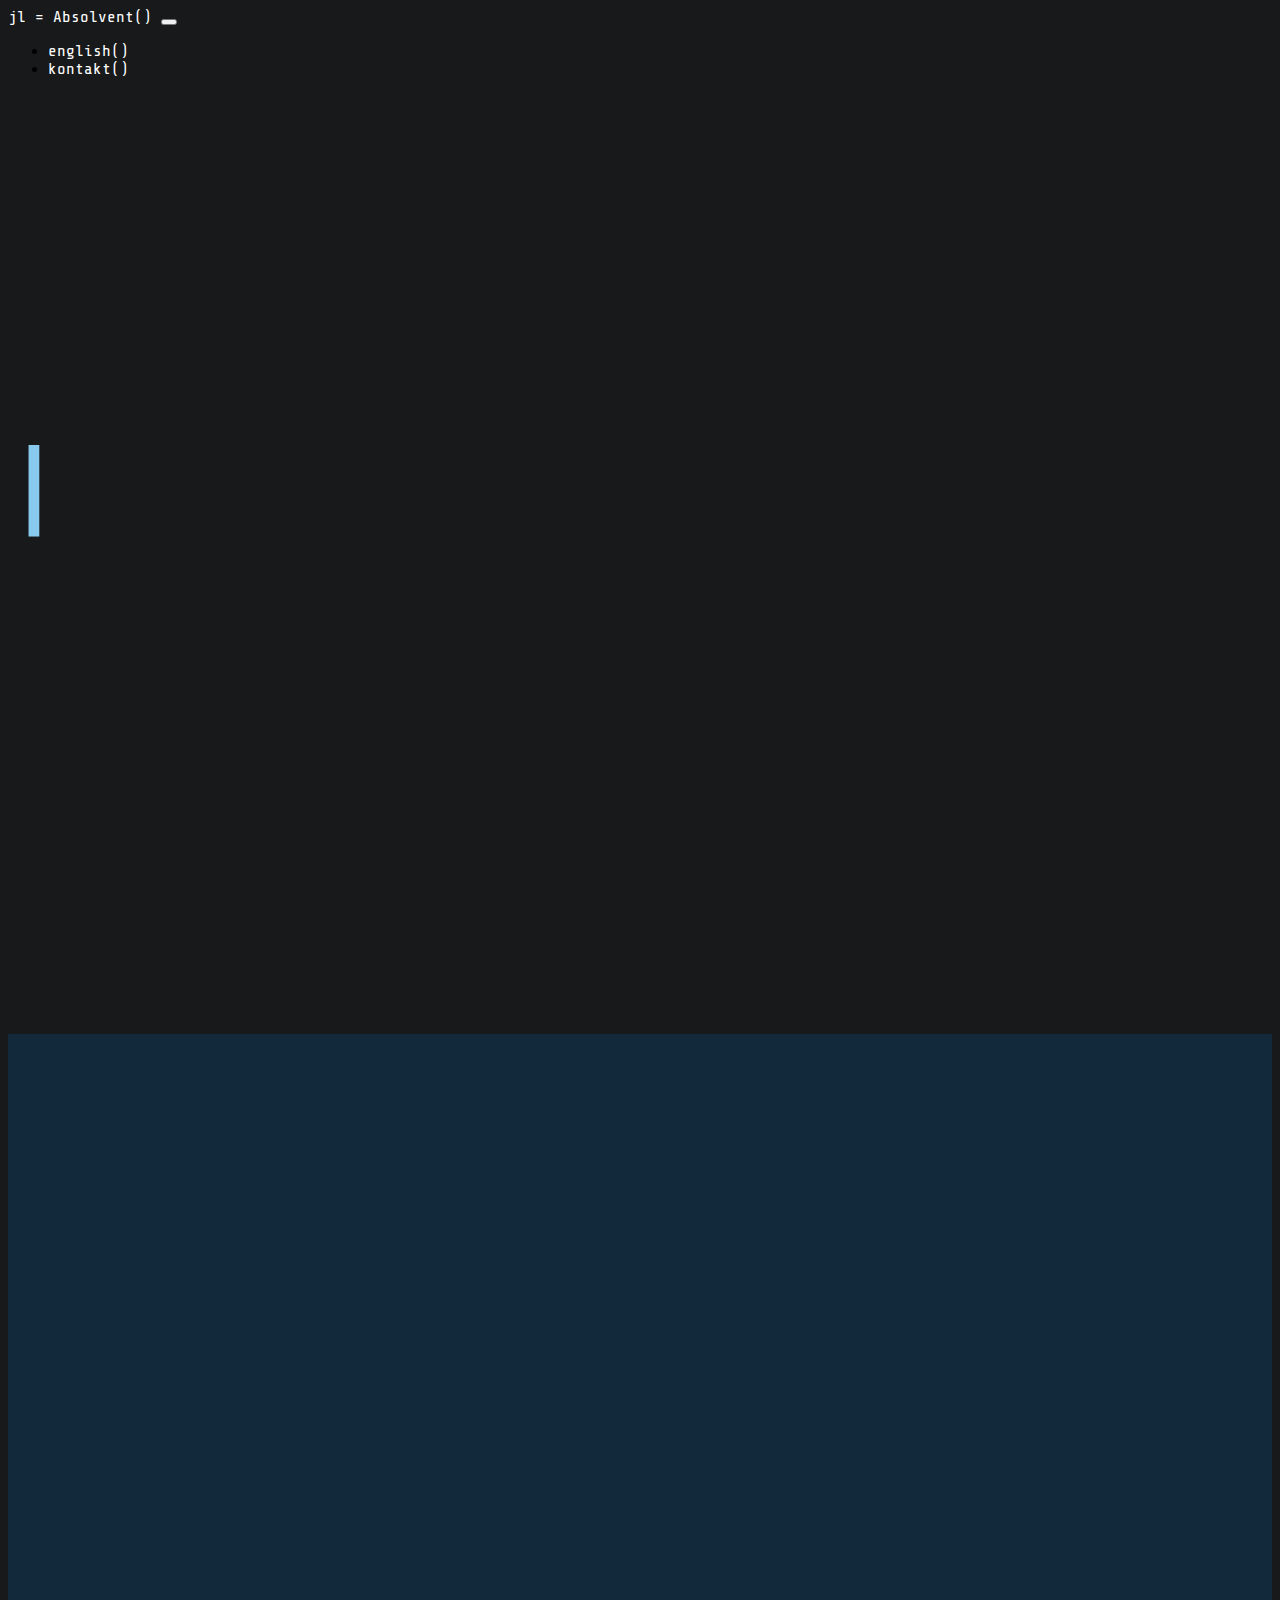
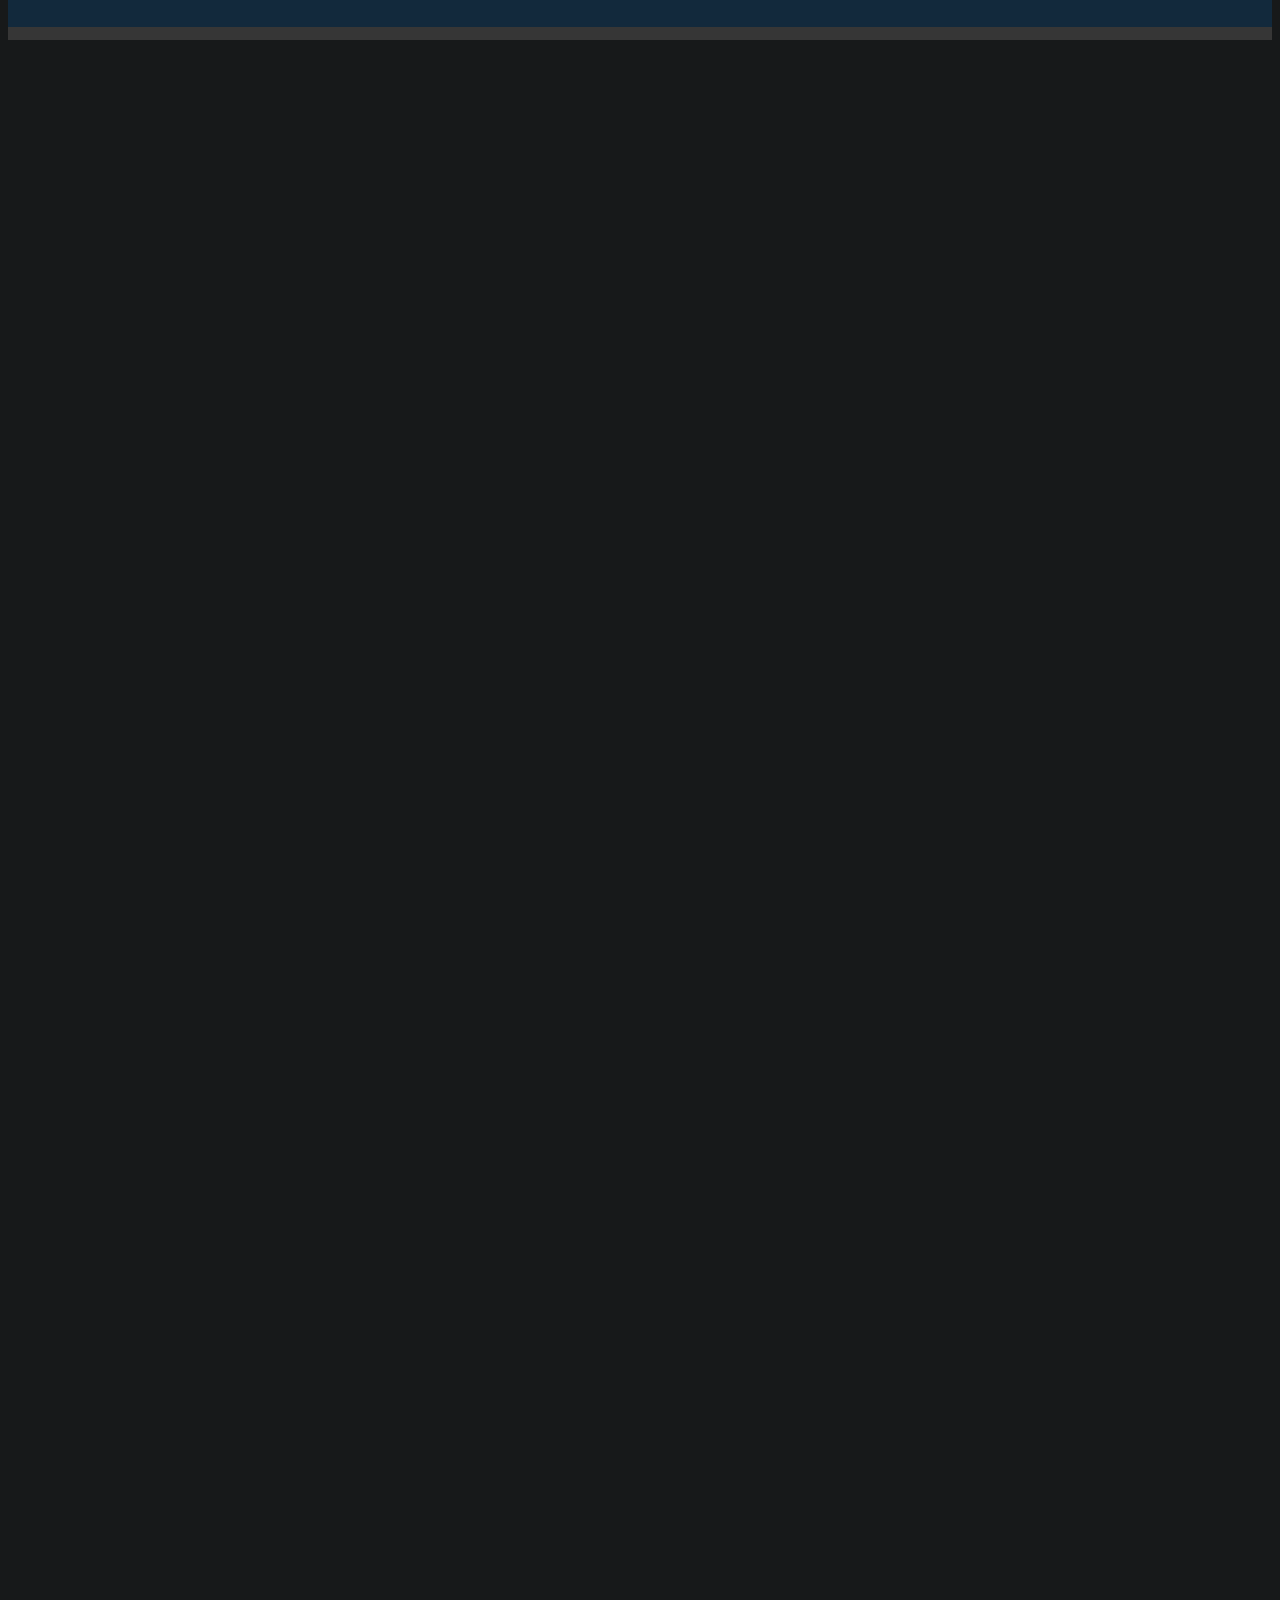
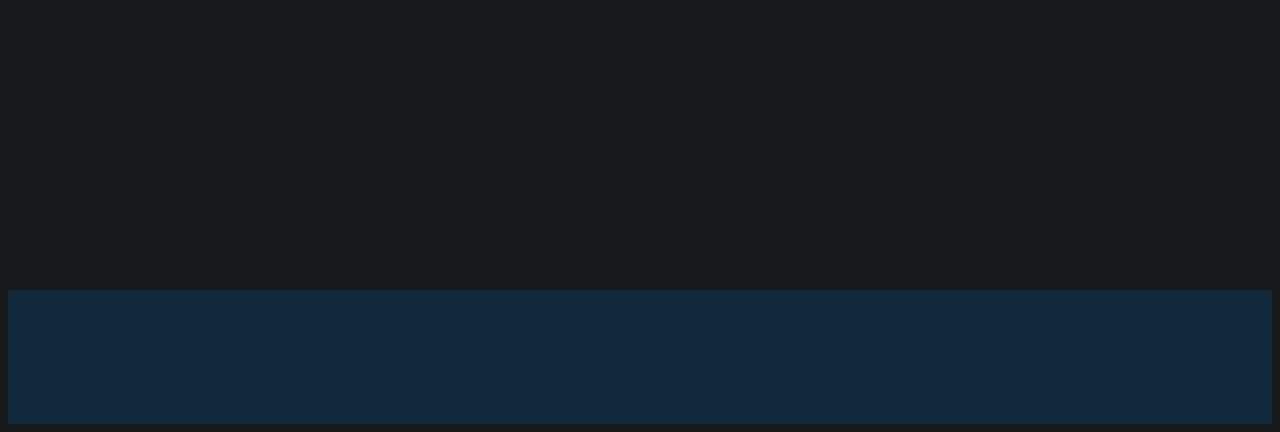
==== index.html @ 4d8954fe "add html, css and js" ====
<!DOCTYPE html>
<html lang="en">
<head>
    <meta charset="UTF-8">
    <meta name="viewport" content="width=device-width, initial-scale=1.0">
    <title>Jorge Lobaton | Python Entwickler</title>
    <link rel="preconnect" href="https://fonts.googleapis.com">
    <link rel="preconnect" href="https://fonts.gstatic.com" crossorigin>
    <link href="https://fonts.googleapis.com/css2?family=IBM+Plex+Mono:wght@400;700&family=Share+Tech+Mono&display=swap" rel="stylesheet">
    <link href="https://cdn.jsdelivr.net/npm/bootstrap@5.3.2/dist/css/bootstrap.min.css" rel="stylesheet" integrity="sha384-T3c6CoIi6uLrA9TneNEoa7RxnatzjcDSCmG1MXxSR1GAsXEV/Dwwykc2MPK8M2HN" crossorigin="anonymous">
    <link rel="stylesheet" href="./cv.css">
</head>
<body>
    <nav class="navbar fixed-top navbar-expand-sm navbar-trans" id="navbar">
        <div class="container">
          <a class="navbar-brand" href="index.html"><span class="python-variable">jl</span> = <span class="python-class-name">Absolvent</span><span class="parenthesis">()</span></a>
          <button class="navbar-toggler" type="button" data-bs-toggle="collapse" data-bs-target="#navbarNav" aria-controls="navbarNav" aria-expanded="false" aria-label="Toggle navigation">
            <span class="navbar-toggler-icon"></span>
          </button>
          <div class="collapse navbar-collapse" id="navbarNav">
            <ul class="navbar-nav">
              <li class="nav-item">
                <a class="nav-link active" href="#"><span class="python-function-name">english</span><span class="parenthesis">()</span></a>
              </li>
              <li class="nav-item">
                <a class="nav-link active" href="https://www.linkedin.com/in/jorge-lobaton"><span class="python-function-name">kontakt</span><span class="parenthesis">()</span></a>
              </li>
            </ul>
          </div>
        </div>
      </nav>

    <section id="main" class="container-fluid">
        <div class="container">
            <h1><span id="initial-cursor-title"></span>Jorge Lobaton</h1>
            <h2 id="subtitle">B.Sc. Elektro- und Informationstechnik</h2>
            <h2 id="schwerpunkt">Schwerpunkt: Machine Learning</h2>
        </div>
    </section>

    <section id="cv">
        <section id="section-person">
        <div class="container">
            <div class="row">
                <div class="col-md-2">
                </div>
                <div class="col-md-10">
                    <pre><code class="code-person">
        <span class="python-class">class</span> <span class="python-class-name">Person</span>():
            <span class="python-function">def</span> <span class="python-function-name">__init__</span>(<span class="python-self">self</span>) -&gt; <span class="python-type">None</span>:
                <span class="python-self">self</span>.<span class="python-attribute">ifw</span> = <span class="python-self">self</span>.<span class="python-class-name">Berufserfahrung</span>().<span class="python-class-name">HiWI_AM_IFW</span>()
                <span class="python-self">self</span>.<span class="python-attribute">iag</span> = <span class="python-self">self</span>.<span class="python-class-name">Berufserfahrung</span>().<span class="python-class-name">HIWI_AM_IAG</span>()
                <span class="python-self">self</span>.<span class="python-attribute">praktikant</span> = <span class="python-self">self</span>.<span class="python-class-name">Berufserfahrung</span>().<span class="python-class-name">Praktikant</span>()
                <span class="python-self">self</span>.<span class="python-attribute">master</span> = <span class="python-self">self</span>.<span class="python-class-name">Bildungsweg</span>().<span class="python-class-name">Master_of_Science</span>()
                <span class="python-self">self</span>.<span class="python-attribute">bachelor</span> = <span class="python-self">self</span>.<span class="python-class-name">Bildungsweg</span>().<span class="python-class-name">Bachelor_of_Science</span>()
                <span class="python-self">self</span>.<span class="python-attribute">t_kurs</span> = <span class="python-self">self</span>.<span class="python-class-name">Bildungsweg</span>().<span class="python-class-name">T_Kurs</span>()
                <span class="python-self">self</span>.<span class="python-attribute">faehigkeiten</span> = [
                    <span class="python-string">"python"</span>,
                    <span class="python-string">"artificial intelligence"</span>,
                    <span class="python-string">"machine learning"</span>,
                    <span class="python-string">"deep learning"</span>,
                    <span class="python-string">"bioinformatik"</span>,
                    <span class="python-string">"pytorch"</span>,
                    <span class="python-string">"pandas"</span>,
                    <span class="python-string">"super resolution"</span>,
                    <span class="python-string">"anomalie erkennung"</span>,
                    <span class="python-string">"html"</span>,
                    <span class="python-string">"css"</span>,
                    <span class="python-string">"oeffentliches reden"</span>,
                ]
                <span class="python-self">self</span>.<span class="python-attribute">sprachen</span> = {
                    <span class="python-string">"deutsch"</span>: <span class="python-string">"Verhandlungssicher"</span>,
                    <span class="python-string">"englisch"</span>: <span class="python-string">"Verhandlungssicher"</span>,
                    <span class="python-string">"spanisch"</span>: <span class="python-string">"Muttersprache"</span>,
                    <span class="python-string">"franzoesisch"</span>: <span class="python-string">"Grundkenntnisse"</span>,
                }
                    </code></pre>
                </div>
            </div>
        </div>
        </section>
        <section id="section-beruf">
        <div class="container">
            <div class="berufserfahrung">
                <div class="row">
                    <div class="col-md-3">
                        <pre><code class="code-import"><span class="python-keyword">from</span> <span class="python-class-name">datetime</span> <span class="python-keyword">import</span> <span class="python-class-name">date</span>
                        </code></pre> 
                    </div>
                    <div class="col-md-9">
                        <pre><code class="code-beruf"><span class="python-class">class</span> <span class="python-class-name">Berufserfahrung</span>():
    <span class="python-function">def</span> <span class="python-function-name">__init__</span>(<span class="python-self">self</span>) -> <span class="python-type">None</span>:
        <span class="python-keyword">pass</span>
                        </code></pre>
                    </div>
                </div>
                <div class="row">
                    <div class="col-md-3 date-ifw">
                        <pre><code class="code-date-ifw">
<span class="python-variable">jl</span>.<span class="python-variable">ifw</span>.von = <span class="python-func-call">date</span>(2023, 7)
<span class="python-variable">jl</span>.<span class="python-variable">ifw</span>.bis = <span class="python-func-call">date</span>.<span class="python-function-name">today</span>()
                        </code></pre>
                    </div>
                    <div class="col-md-9">
                        <pre><code class="code-ifw">
    <span class="python-class">class</span> <span class="python-class-name">HiWI_AM_IFW</span>():
        <span class="python-function">def</span> <span class="python-function-name">__init__</span>(<span class="python-self">self</span>) -> <span class="python-type">None</span>:
            <span class="python-self">self</span>.<span class="python-attribute">arbeitgeber</span> = <span class="python-string">"Institut für Fertigungstechnik und Werkzeugmaschinen, Leibniz 
                Universität Hannover"</span>
            <span class="python-self">self</span>.<span class="python-attribute">taetigkeit</span> = <span class="python-list">[</span>
                <span class="python-string">"Training und Optimierung neuronaler Netze zur Anomalie-Erkennung"</span>,
                <span class="python-string">"Bedienung von CNC-Fräsmaschinen"</span>
            <span class="python-list">]</span>
                        </code></pre>
                    </div>
                </div>
                <div class="row">
                    <div class="col-md-3 date-iag">
                        <pre><code class="code-date-iag">
<span class="python-variable">jl</span>.<span class="python-variable">iag</span>.von = <span class="python-func-call">date</span>(2021, 9)
<span class="python-variable">jl</span>.<span class="python-variable">iag</span>.bis = <span class="python-func-call">date</span>(2023, 3)
                        </code></pre>
                    </div>
                    <div class="col-md-9">
                        <pre><code class="code-iag">
    <span class="python-class">class</span> <span class="python-class-name">HIWI_AM_IAG</span>():
        <span class="python-function">def</span> <span class="python-function-name">__init__</span>(<span class="python-self">self</span>) -> <span class="python-type">None</span>:
            <span class="python-self">self</span>.<span class="python-attribute">arbeitgeber</span> = <span class="python-string">"Institut für Algebraische Geometrie, Leibniz Universität Hannover"</span>
            <span class="python-self">self</span>.<span class="python-attribute">taetigkeit</span> = <span class="python-list">[</span>
                <span class="python-string">"Betreuung von Tutorien im Erstsemester-Vorkurs"</span>,
                <span class="python-string">"Korrektur von Klausuren der Mathematik I und II für Ingenieure"</span>
            <span class="python-list">]</span>
                        </code></pre>
                    </div>
                </div>
                <div class="row">
                    <div class="col-md-3 date-prak">
                        <pre><code class="code-date-prak">
<span class="python-variable">jl</span>.<span class="python-variable">praktikant</span>.von = <span class="python-func-call">date</span>(2022, 9)
<span class="python-variable">jl</span>.<span class="python-variable">parktikant</span>.bis = <span class="python-func-call">date</span>(2022, 11)
                        </code></pre>
                    </div>
                    <div class="col-md-9">
                        <pre><code class="code-prak">
    <span class="python-class">class</span> <span class="python-class-name">Praktikant</span>():
        <span class="python-function">def</span> <span class="python-function-name">__init__</span>(<span class="python-self">self</span>) -> <span class="python-type">None</span>:
            <span class="python-self">self</span>.<span class="python-attribute">arbeitgeber</span> = <span class="python-string">"MediTECH Electronic GmbH"</span>
            <span class="python-self">self</span>.<span class="python-attribute">taetigkeit</span> = <span class="python-list">[</span>
                <span class="python-string">"Reparatur und Instandhaltung medizinischer Geräte"</span>
            <span class="python-list">]</span>
                        </code></pre>   
                    </div>
                </div>
            </div>
            <div class="bildungsweg">
                <div class="row">
                    <div class="col-md-3">
                        <pre><code></code></pre>
                    </div>
                    <div class="col-md-9">
                        <pre><code class="code-bildung">
<span class="python-class">class</span> <span class="python-class-name">Bildungsweg</span>():
    <span class="python-function">def</span> <span class="python-function-name">__init__</span>(<span class="python-self">self</span>) -&gt; <span class="python-type">None</span>:
        <span class="python-keyword">pass</span>
                        </code></pre>   
                    </div>
                </div>
                <div class="row">
                    <div class="col-md-3 date-master">
                        <pre><code class="code-date-master">
<span class="python-variable">jl</span>.<span class="python-variable">master</span>.von = <span class="python-func-call">date</span>(2023, 10)
<span class="python-variable">jl</span>.<span class="python-variable">master</span>.bis = <span class="python-func-call">date</span>.<span class="python-function-name">today</span>()
                        </code></pre>
                    </div>
                    <div class="col-md-9">
                        <pre><code class="code-master">
    <span class="python-class">class</span> <span class="python-class-name">Master_of_Science</span>(<span class="python-class-inheritance">Hochschulabschluss</span>):
        <span class="python-function">def</span> <span class="python-function-name">__init__</span>(<span class="python-self">self</span>) -&gt; <span class="python-type">None</span>:
            <span class="python-self">self</span>.<span class="python-attribute">universitaet</span> = <span class="python-string">"Leibniz Universität Hannover"</span>
            <span class="python-self">self</span>.<span class="python-attribute">studiengang</span> = <span class="python-string">"Elektro- und Informationstechnik"</span>
            <span class="python-self">self</span>.<span class="python-attribute">schwerpunkt</span> = <span class="python-string">"Machine Learning"</span>
            <span class="python-self">self</span>.<span class="python-attribute">semester</span> = <span class="python-int">1</span>
                    </code></pre>   
                </div>
            </div>
            <div class="row">
                <div class="col-md-3 date-bachelor">
                    <pre><code class="code-bachelor">
<span class="python-variable">jl</span>.<span class="python-variable">bachelor</span>.von = <span class="python-func-call">date</span>(2019, 10)
<span class="python-variable">jl</span>.<span class="python-variable">bachelor</span>.bis = <span class="python-func-call">date</span>(2023, 10)
                    </code></pre>
                </div>
                <div class="col-md-9">
                    <pre><code class="code-date-bachelor">
    <span class="python-class">class</span> <span class="python-class-name">Bachelor_of_Science</span>(<span class="python-class-inheritance">Hochschulabschluss</span>):
        <span class="python-function">def</span> <span class="python-function-name">__init__</span>(<span class="python-self">self</span>) -&gt; <span class="python-type">None</span>:
            <span class="python-self">self</span>.<span class="python-attribute">universitaet</span> = <span class="python-string">"Leibniz Universität Hannover"</span>
            <span class="python-self">self</span>.<span class="python-attribute">studiengang</span> = <span class="python-string">"Elektro- und Informationstechnik"</span>
            <span class="python-self">self</span>.<span class="python-attribute">schwerpunkt</span> = <span class="python-string">"Machine Learning"</span>
            <span class="python-self">self</span>.<span class="python-attribute">bachelorarbeit</span> = {
                <span class="python-string">"thema"</span>: <span class="python-string">"Resolution Enhancement of Hi-C Data Using Autoencoder-Based
                     Deep Super Resolution Models"</span>,
                <span class="python-string">"note"</span>: <span class="python-float">1.3</span>
            }
                    </code></pre>   
                </div>
            </div>
            <div class="row">
                <div class="col-md-3 date-t_kurs">
                    <pre><code class="code-date-t_kurs">
<span class="python-variable">jl</span>.<span class="python-variable">t_kurs</span>.von = <span class="python-func-call">date</span>(2018, 10)
<span class="python-variable">jl</span>.<span class="python-variable">t_kurs</span>.bis = <span class="python-func-call">date</span>(2019, 9)
                    </code></pre>
                </div>
                <div class="col-md-9">
                    <pre><code class="code-t_kurs">   
    <span class="python-class">class</span> <span class="python-class-name">T_Kurs</span>(<span class="python-class-inheritance">Hochschulzugangsberechtigung</span>):
        <span class="python-function">def</span> <span class="python-function-name">__init__</span>(<span class="python-self">self</span>) -&gt; <span class="python-type">None</span>:
            <span class="python-self">self</span>.<span class="python-attribute">institut</span> = <span class="python-string">"Niedersaechsiches Studienkolleg, Leibniz Universität Hannover"</span>
            <span class="python-self">self</span>.<span class="python-attribute">abschluss</span> = <span class="python-string">"Feststellungsprüfung"</span>
            <span class="python-self">self</span>.<span class="python-attribute">schwerpunkt</span> = <span class="python-string">"T-Kurs"</span>
                    </code></pre>
                </div>
            </div>
        </div>
    </div>
    </section>
    </section>
    <section id="section-linkedin">
        <div class="container justify-content-center">
            <div class="row">
                <div class="col-md-12">
            <pre><code class="code-linkedin">
<span class="python-keyword">import</span> <span class="python-func-call">requests</span>
<a id="linkedin" href="https://www.linkedin.com/in/jorge-lobaton"><span class="python-variable">linkedin</span> = <span class="python-func-call">requests</span>.<span class="python-function-name">get</span>(
    <span class="python-string">"www.linkedin.com/in/jorge-lobaton"</span>
    )</a>
            </code></pre>
        </div>
    </div>
    </div>
    </section>







    <script src="https://cdn.jsdelivr.net/npm/bootstrap@5.3.2/dist/js/bootstrap.bundle.min.js" integrity="sha384-C6RzsynM9kWDrMNeT87bh95OGNyZPhcTNXj1NW7RuBCsyN/o0jlpcV8Qyq46cDfL" crossorigin="anonymous"></script>
    <script type="text/javascript" src="./script.js"></script>
</body>
</html>
---- cv.css ----
body {
    font-family: "Share Tech Mono", monospace;
    background-color: #17191A;
}



code {
    font-family: "Share Tech Mono";
}

h1 {
    margin-top: 80px;
    font-size: 6rem;
    color: #88C9EE;
    word-break: break-word;
}
/* 
h1:hover {
    color: #88C9EE;
} */

h2 {
    font-size: 2rem;
    word-break: break-word;
}

#schwerpunkt {
    margin-bottom: 0;
    padding-bottom: 20px;
}

#initial-cursor-title {
    visibility: visible;
}

a {
    text-decoration: none;
    color: white;
}

h1, h2, code {
    visibility: hidden;
}

#cv {
    background-color: rgb(54, 54, 54);
    color: rgb(232, 232, 232);
}

#section-beruf {
    padding-top: 40px;
    background-color: #17191A;
}

#section-person {
    padding-top: 40px;
    background-color: #12293c;
    min-height: 500px;
}

#section-linkedin {
    background-color: #12293c;
}

#section-linkedin div {
    display: flex;
}

/* #section-linkedin div{
    display: flex;
    justify-content: center;
} */

/* #linkedin .python-function-name:hover,
#linkedin .python-func-call:hover,  */
#linkedin .python-string:hover,
#linkedin .python-variable:hover {
    color: white;
}

/* #section-linkedin code{
    visibility: visible;
} */

#main {
    padding-bottom: 40px;
    background-color: #17191A;
    color: rgb(232, 232, 232);
    min-height: 100vh;
    display: flex;
    align-items: center;
}

#code-person-section {
    background-color: #17191A;
}

@media screen and (max-width: 768px) {
    .date-ifw, .date-iag, .date-prak, .date-master, .date-bachelor, .date-t_kurs {
        border-top: 5px solid #12293c;
    }
    #section-linkedin div {
        display: block;
    }
    h1 {
        margin-top: 60px;
        font-size: 4rem;
        color: #88C9EE;
        word-break: break-word;
    }
}



/* ---------- Navbar ---------- */
.navbar .nav-link,
.navbar .navbar-brand,
.navbar .python-variable,
.navbar .python-class-name,
.navbar .python-function-name,
.navbar .parenthesis {
    color: #FFFFFF; /* Sets default color to white */
}

.navbar .navbar-brand:hover .python-class-name {
    color: #45BCA2;
}

.navbar .nav-link:hover .python-function-name {
    color: #D3D39D;
}

.navbar .nav-link:hover .parenthesis,
.navbar .navbar-brand:hover .parenthesis {
    color: #CDAA08;
}

.navbar .navbar-brand:hover .python-variable {
    color: #88C9EE;
}

.navbar {
    background-image: linear-gradient(to bottom, #17191A, #17191aab, transparent 99%);
}

/* .navbar {
    position: fixed;
    top: 0;         
    left: 0;        
    right: 0;       
    z-index: 1000;  

    padding-bottom: 20px;
    background-color: transparent;
    transition: opacity 0.3s ease-in-out;
}

.navbar::before {
    content: '';
    position: absolute;
    top: 0;
    left: 0;
    right: 0;
    bottom: 0;
    background-image: linear-gradient(to bottom, #17191A, #17191aab, transparent 99%);
    opacity: 1;
    transition: opacity 0.3s ease-in-out;
    z-index: -1;
}

.navbar-trans::before {
    opacity: 0;
} */








/* ---------- Scrollbar ---------- */
/* Webkit (Chrome, Safari, etc.) */
::-webkit-scrollbar {
    width: 10px; /* Width for vertical scrollbar */
    height: 10px; /* Height for horizontal scrollbar */
}

::-webkit-scrollbar-track {
    background: transparent; /* Transparent track */
}

::-webkit-scrollbar-thumb {
    background: transparent; /* Transparent thumb */
}

/* Show scrollbar thumb on hover */
*:hover::-webkit-scrollbar-thumb {
    background: #0c2234; /* Color of the thumb when hovering */
}

::-webkit-scrollbar-thumb:hover {
    background: #555; /* Color when hovering over the thumb itself */
}

/* Firefox */
* {
    scrollbar-color: transparent transparent; /* Initially transparent */
    scrollbar-width: thin; /* Width of the scrollbar */
}

*:hover {
    scrollbar-color: #0c2234 #555; /* Thumb and track color on hover */
}









/* ---------- Colors for code ---------- */
.parenthesis {
    color: #CDAA08;
}

.python-function, .python-class {
    color: #4C91D0;
}

.python-string {
    color: #C7866D;
}

.python-attribute, .python-variable, .python-self {
    color: #88C9EE;
}

.python-class-name, .python-class-inheritance, .python-func-call {
    color: #45BCA2;
}
.python-function-name {
    color: #D3D39D;
}

.python-keyword {
    color: #B878B3;
}

.python-type {
    color: #4C91D0;
}
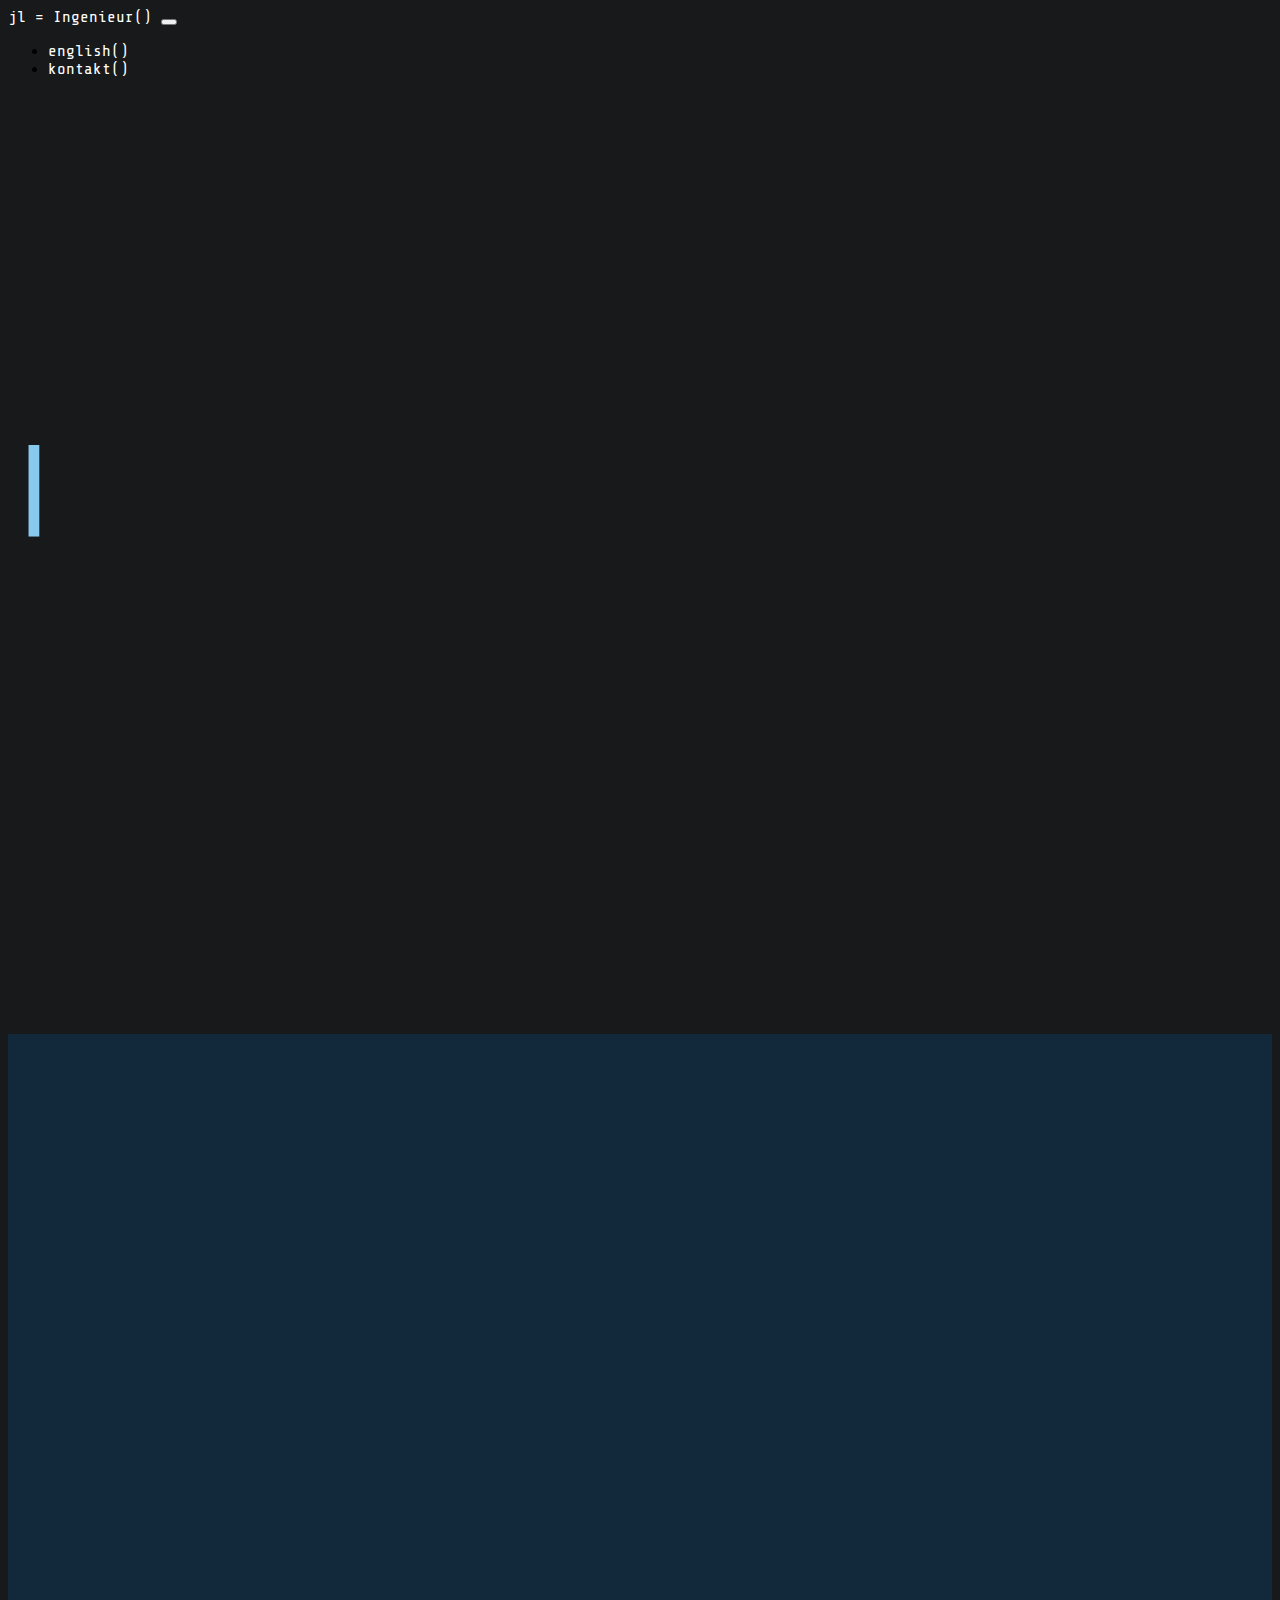
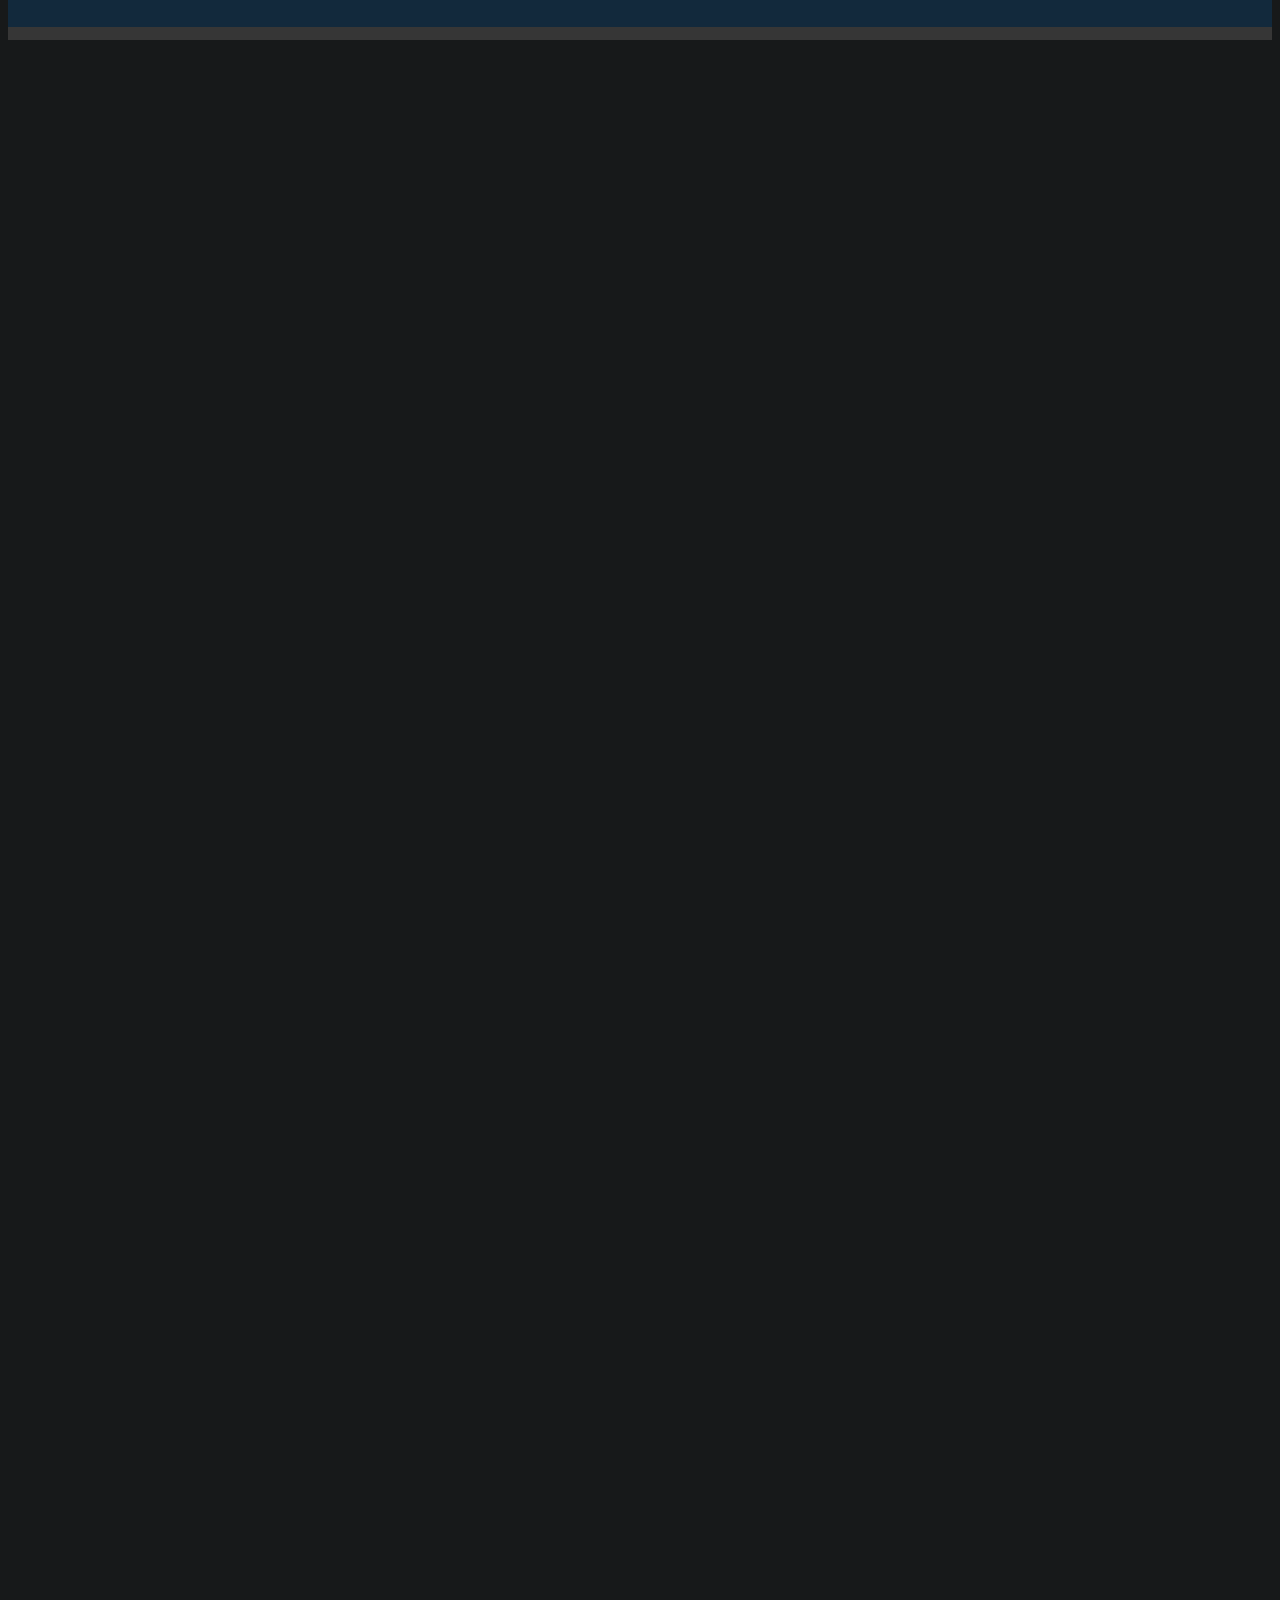
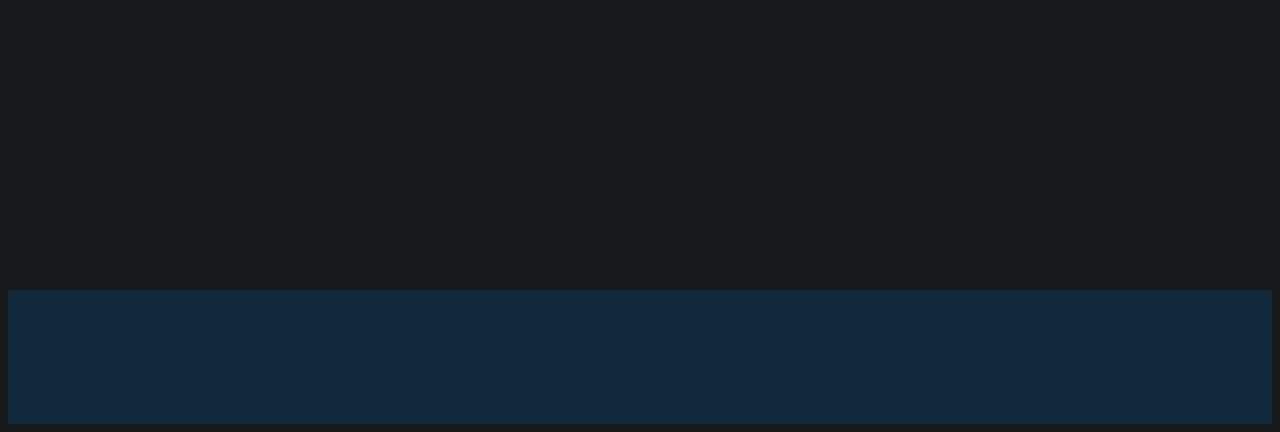
==== commit 248cc3b3: "Add english page, remove pass, fix linkedin link" ====
--- a/index.html
+++ b/index.html
@@ -3,7 +3,7 @@
 <head>
     <meta charset="UTF-8">
     <meta name="viewport" content="width=device-width, initial-scale=1.0">
-    <title>Jorge Lobaton | Python Entwickler</title>
+    <title>Jorge Lobaton | Ingenieur</title>
     <link rel="preconnect" href="https://fonts.googleapis.com">
     <link rel="preconnect" href="https://fonts.gstatic.com" crossorigin>
     <link href="https://fonts.googleapis.com/css2?family=IBM+Plex+Mono:wght@400;700&family=Share+Tech+Mono&display=swap" rel="stylesheet">
@@ -11,19 +11,21 @@
     <link rel="stylesheet" href="./cv.css">
 </head>
 <body>
+    <!-- TODO add icon -->
+    <!-- TODO change hamburger button -->
     <nav class="navbar fixed-top navbar-expand-sm navbar-trans" id="navbar">
         <div class="container">
-          <a class="navbar-brand" href="index.html"><span class="python-variable">jl</span> = <span class="python-class-name">Absolvent</span><span class="parenthesis">()</span></a>
+          <a class="navbar-brand" href="index.html"><span class="python-variable">jl</span> = <span class="python-class-name">Ingenieur</span><span class="parenthesis">()</span></a>
           <button class="navbar-toggler" type="button" data-bs-toggle="collapse" data-bs-target="#navbarNav" aria-controls="navbarNav" aria-expanded="false" aria-label="Toggle navigation">
             <span class="navbar-toggler-icon"></span>
           </button>
           <div class="collapse navbar-collapse" id="navbarNav">
             <ul class="navbar-nav">
               <li class="nav-item">
-                <a class="nav-link active" href="#"><span class="python-function-name">english</span><span class="parenthesis">()</span></a>
+                <a class="nav-link active" href="english.html"><span class="python-function-name">english</span><span class="parenthesis">()</span></a>
               </li>
               <li class="nav-item">
-                <a class="nav-link active" href="https://www.linkedin.com/in/jorge-lobaton"><span class="python-function-name">kontakt</span><span class="parenthesis">()</span></a>
+                <a class="nav-link active" href="https://www.linkedin.com/in/jorgelobaton"><span class="python-function-name">kontakt</span><span class="parenthesis">()</span></a>
               </li>
             </ul>
           </div>
@@ -90,7 +92,7 @@
                     <div class="col-md-9">
                         <pre><code class="code-beruf"><span class="python-class">class</span> <span class="python-class-name">Berufserfahrung</span>():
     <span class="python-function">def</span> <span class="python-function-name">__init__</span>(<span class="python-self">self</span>) -> <span class="python-type">None</span>:
-        <span class="python-keyword">pass</span>
+        <span class="python-self">self</span>.<span class="python-attribute">abschnitt</span> = <span class="python-string">"Berufserfahrung"</span>
                         </code></pre>
                     </div>
                 </div>
@@ -137,7 +139,7 @@
                     <div class="col-md-3 date-prak">
                         <pre><code class="code-date-prak">
 <span class="python-variable">jl</span>.<span class="python-variable">praktikant</span>.von = <span class="python-func-call">date</span>(2022, 9)
-<span class="python-variable">jl</span>.<span class="python-variable">parktikant</span>.bis = <span class="python-func-call">date</span>(2022, 11)
+<span class="python-variable">jl</span>.<span class="python-variable">praktikant</span>.bis = <span class="python-func-call">date</span>(2022, 11)
                         </code></pre>
                     </div>
                     <div class="col-md-9">
@@ -161,7 +163,7 @@
                         <pre><code class="code-bildung">
 <span class="python-class">class</span> <span class="python-class-name">Bildungsweg</span>():
     <span class="python-function">def</span> <span class="python-function-name">__init__</span>(<span class="python-self">self</span>) -&gt; <span class="python-type">None</span>:
-        <span class="python-keyword">pass</span>
+        <span class="python-self">self</span>.<span class="python-attribute">abschnitt</span> = <span class="python-string">"Bildungsweg"</span>
                         </code></pre>   
                     </div>
                 </div>
@@ -232,8 +234,8 @@
                 <div class="col-md-12">
             <pre><code class="code-linkedin">
 <span class="python-keyword">import</span> <span class="python-func-call">requests</span>
-<a id="linkedin" href="https://www.linkedin.com/in/jorge-lobaton"><span class="python-variable">linkedin</span> = <span class="python-func-call">requests</span>.<span class="python-function-name">get</span>(
-    <span class="python-string">"www.linkedin.com/in/jorge-lobaton"</span>
+<a id="linkedin" href="https://www.linkedin.com/in/jorgelobaton"><span class="python-variable">linkedin</span> = <span class="python-func-call">requests</span>.<span class="python-function-name">get</span>(
+    <span class="python-string">"www.linkedin.com/in/jorgelobaton"</span>
     )</a>
             </code></pre>
         </div>
--- a/cv.css
+++ b/cv.css
@@ -36,7 +36,7 @@
 
 a {
     text-decoration: none;
-    color: white;
+    color: rgb(232, 232, 232);
 }
 
 h1, h2, code {
@@ -65,6 +65,7 @@
 
 #section-linkedin div {
     display: flex;
+    color: rgb(232, 232, 232);
 }
 
 /* #section-linkedin div{
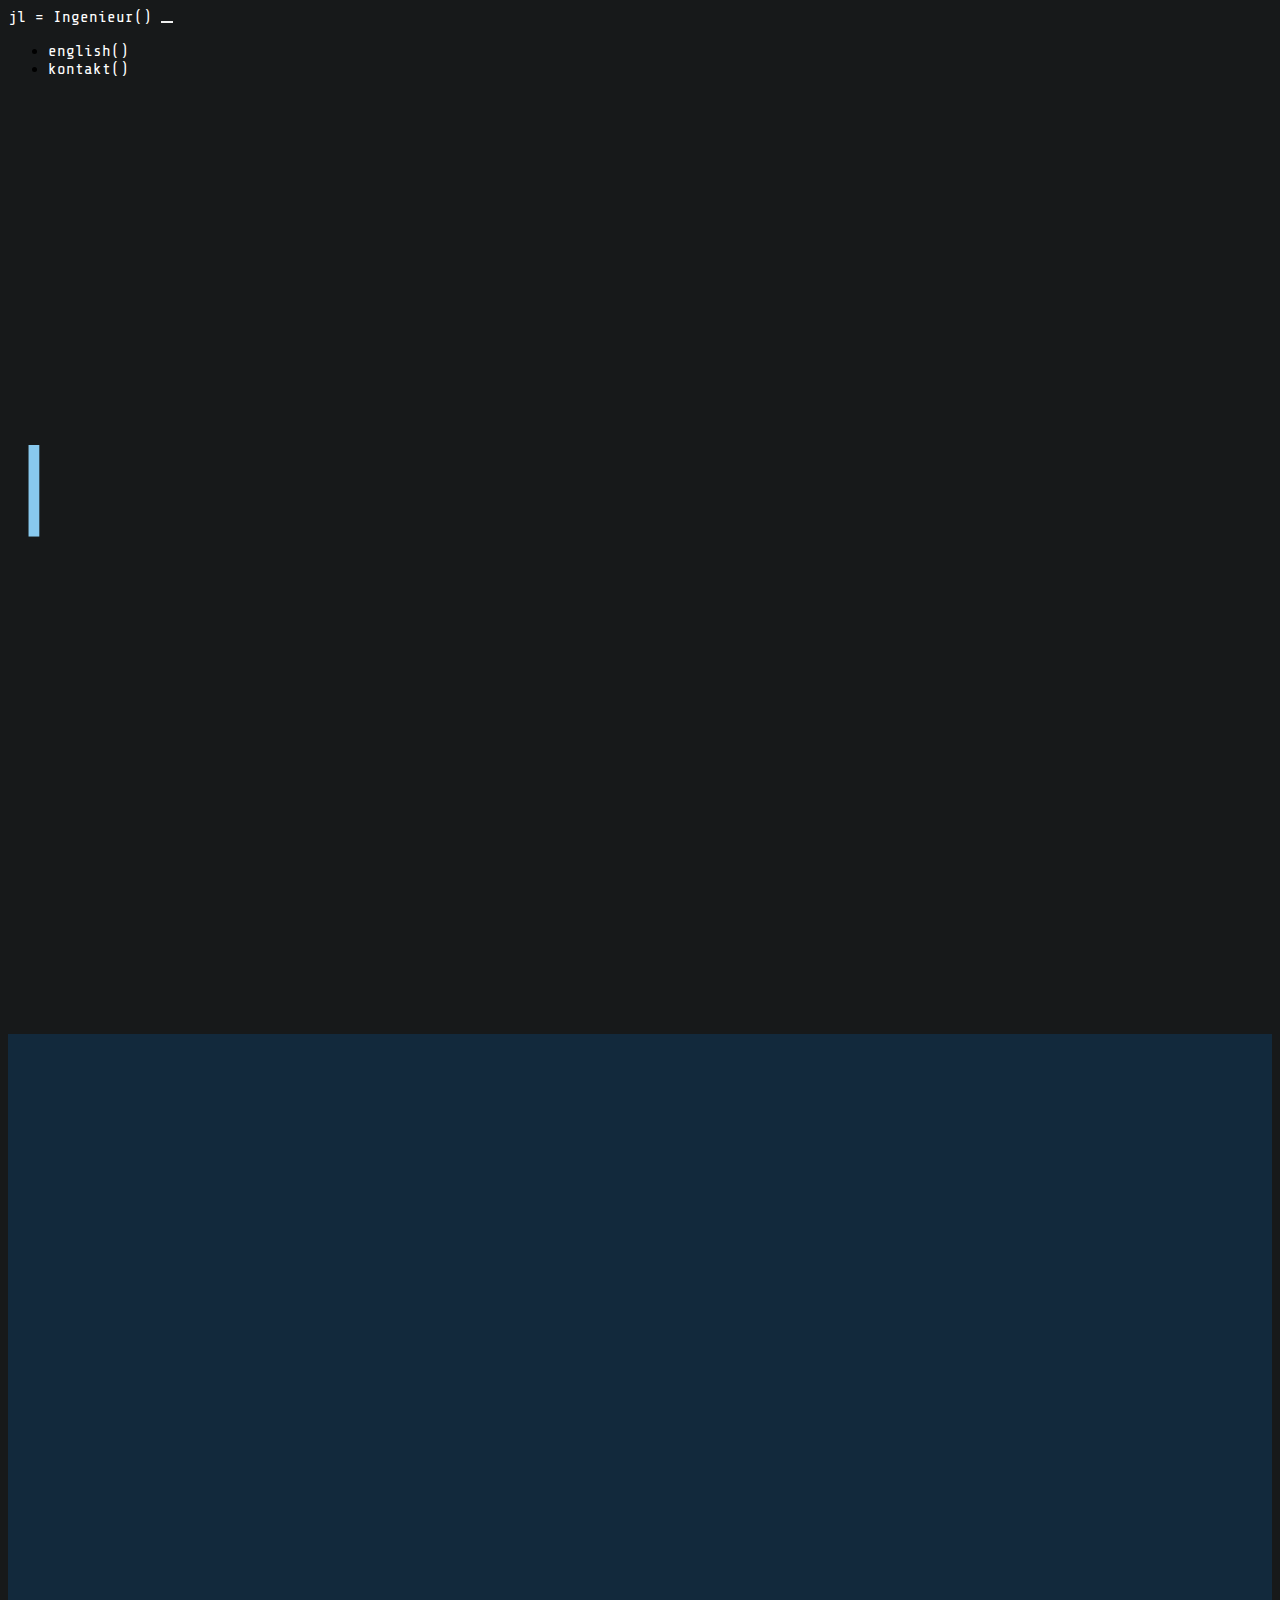
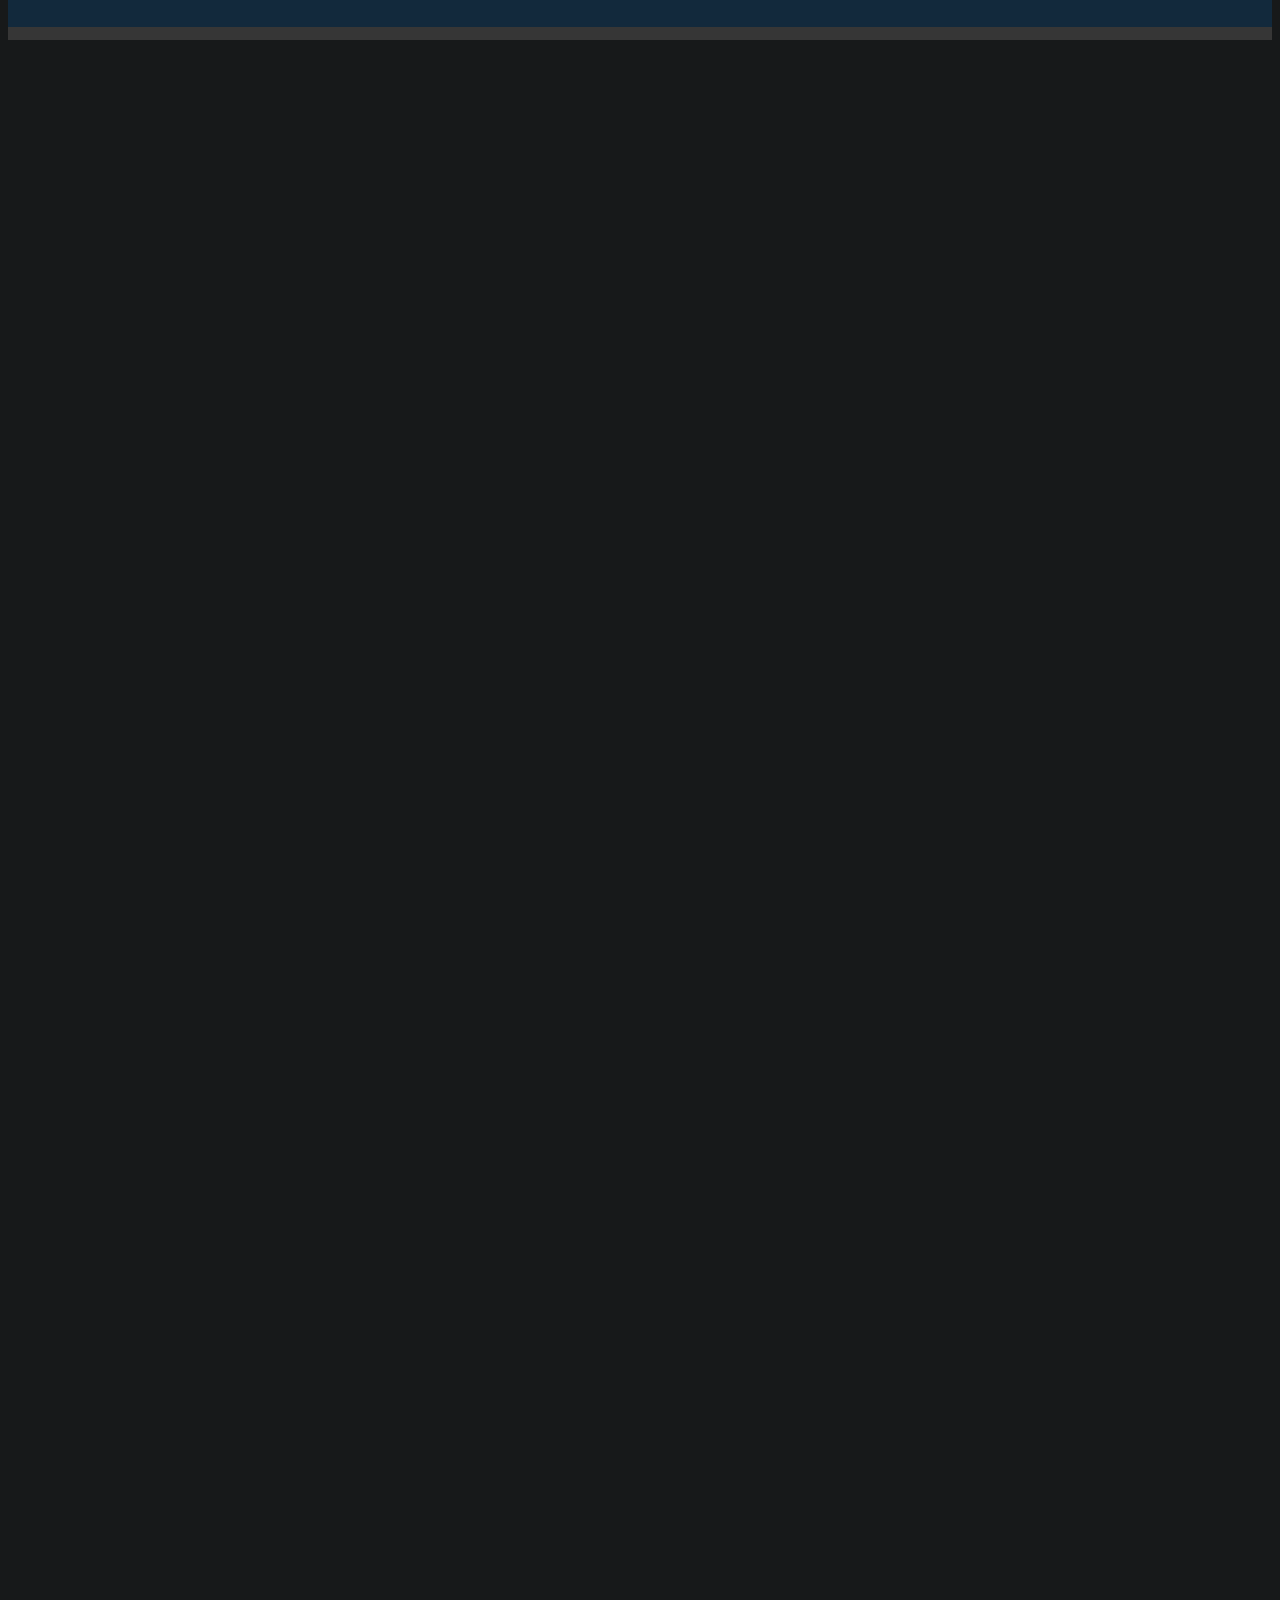
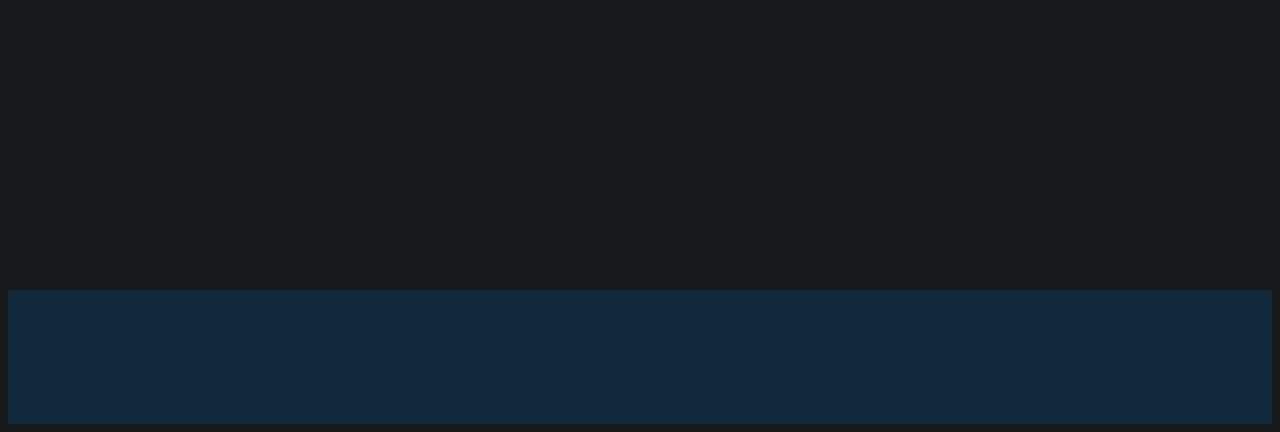
==== commit d3b79369: "add icon" ====
--- a/index.html
+++ b/index.html
@@ -6,6 +6,7 @@
     <title>Jorge Lobaton | Ingenieur</title>
     <link rel="preconnect" href="https://fonts.googleapis.com">
     <link rel="preconnect" href="https://fonts.gstatic.com" crossorigin>
+    <link rel="icon" href="logo_2.png" type="image/png">
     <link href="https://fonts.googleapis.com/css2?family=IBM+Plex+Mono:wght@400;700&family=Share+Tech+Mono&display=swap" rel="stylesheet">
     <link href="https://cdn.jsdelivr.net/npm/bootstrap@5.3.2/dist/css/bootstrap.min.css" rel="stylesheet" integrity="sha384-T3c6CoIi6uLrA9TneNEoa7RxnatzjcDSCmG1MXxSR1GAsXEV/Dwwykc2MPK8M2HN" crossorigin="anonymous">
     <link rel="stylesheet" href="./cv.css">
--- a/cv.css
+++ b/cv.css
@@ -124,6 +124,19 @@
     color: #FFFFFF; /* Sets default color to white */
 }
 
+.navbar-toggler {
+    border: none;
+}
+
+.navbar-toggler-icon {
+    background-image: url("data:image/svg+xml,%3csvg viewBox='0 0 30 30' xmlns='http://www.w3.org/2000/svg'%3e%3cpath stroke='%23FFFFFF' stroke-width='2' stroke-linecap='round' stroke-miterlimit='10' d='M4 7h22M4 15h22M4 23h22'/%3e%3c/svg%3e");
+}
+
+.navbar-toggler:active,
+.navbar-toggler:focus {
+    box-shadow: 0 0 0 3px rgba(232, 232, 232, 0.7);
+}
+
 .navbar .navbar-brand:hover .python-class-name {
     color: #45BCA2;
 }
